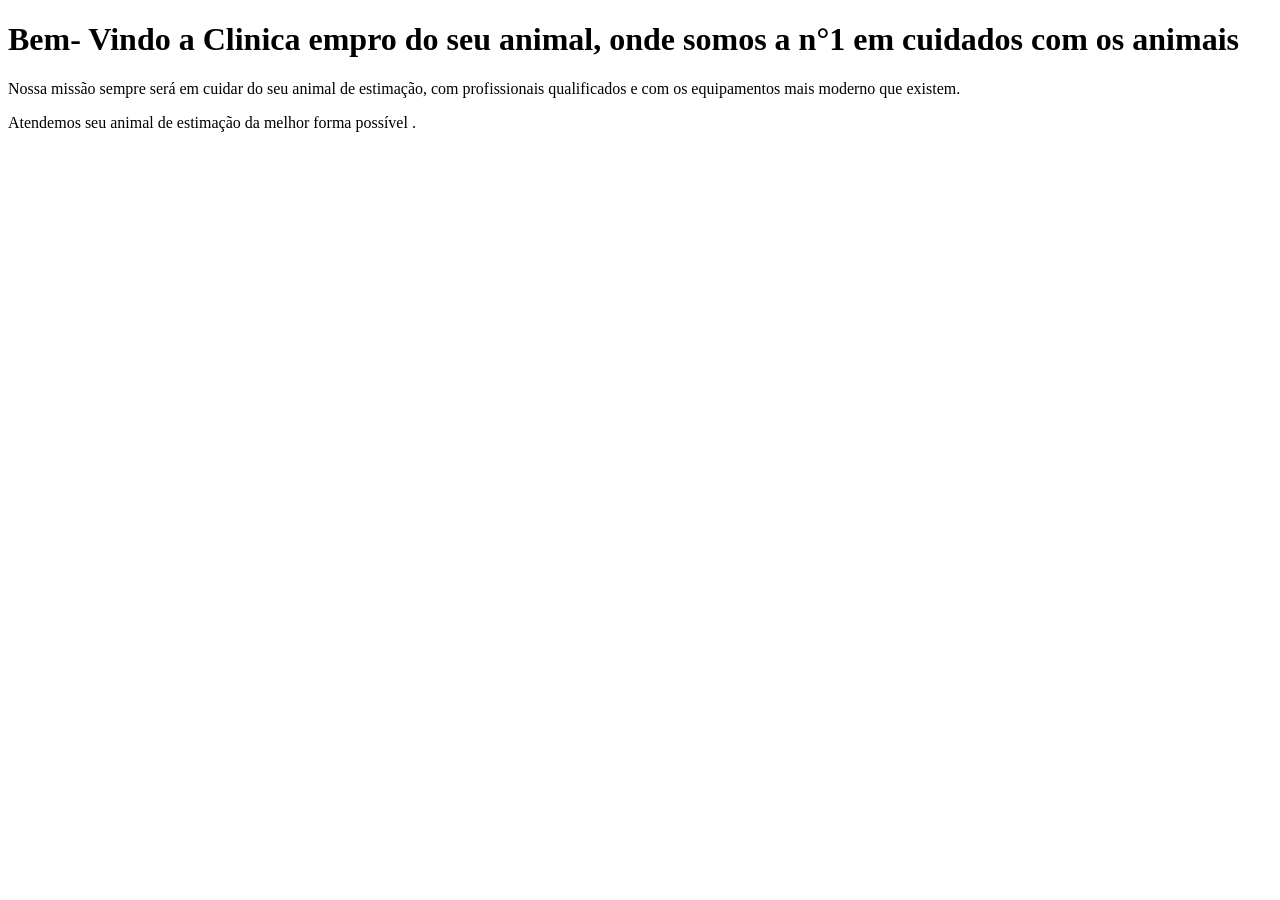
==== index.html @ d9d52c84 "criando paginas da clinica veterinária, para ficar de melhor acesso ao usuario" ====
<!DOCTYPE html>
<html lang="en">
<head>
    <meta charset="UTF-8">
    <meta name="viewport" content="width=device-width, initial-scale=1.0">
    <title>Fazendo bem ao seu animal</title>
</head>
<body>
    <h1>Bem- Vindo a Clinica empro do seu animal, onde somos a n°1 em cuidados com os animais</h1>

    <p>Nossa missão sempre será em cuidar do seu animal de estimação, com profissionais qualificados e com os equipamentos mais moderno que existem. </p>

    <p>Atendemos seu animal de estimação da melhor forma possível .</p>
</body>
</html>
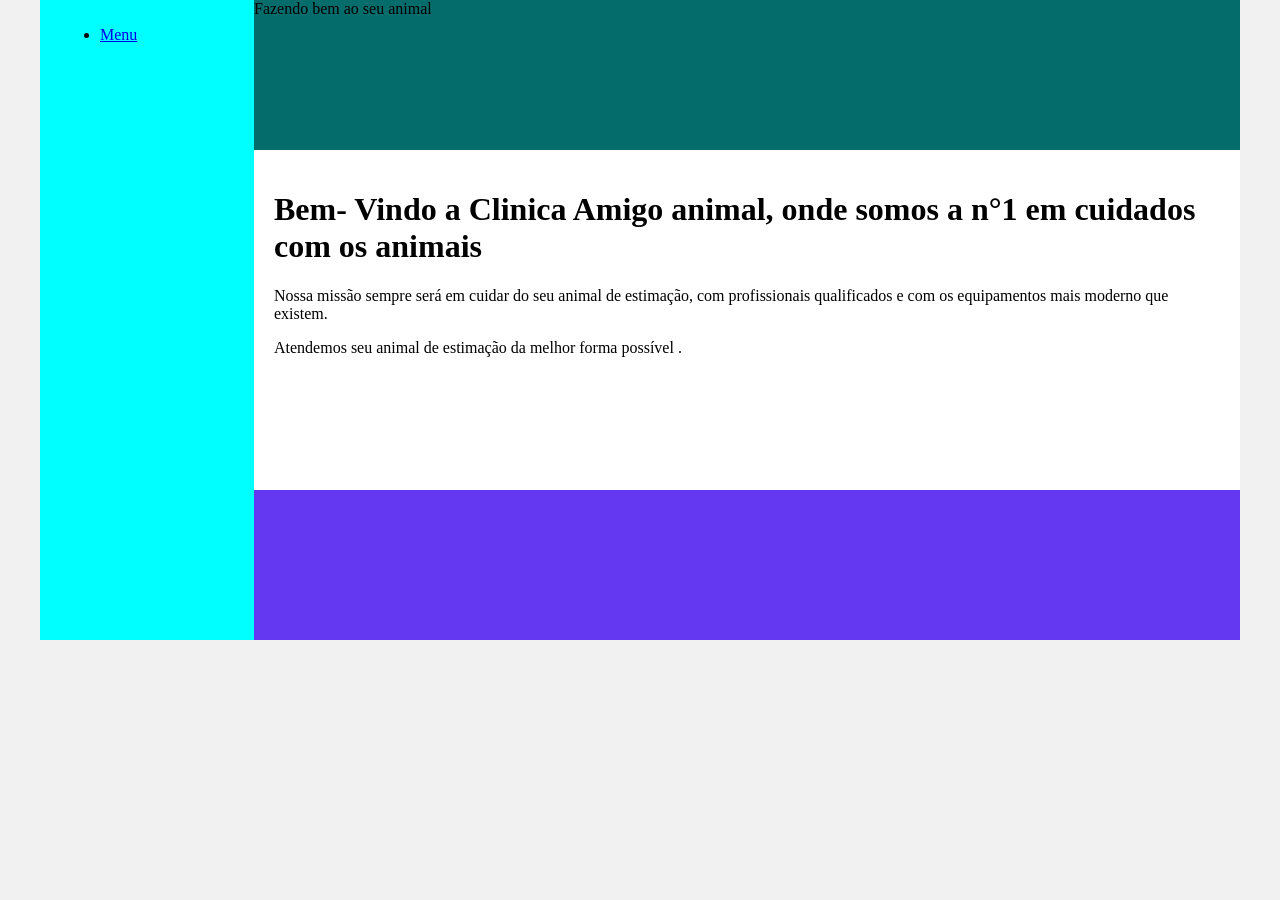
==== commit 2cb8337e: "adicionando o CSS em cada pagina, para ficar melhor a interface para o usuario" ====
--- a/index.html
+++ b/index.html
@@ -1,15 +1,34 @@
 <!DOCTYPE html>
-<html lang="en">
+<html lang="pt-br">
 <head>
     <meta charset="UTF-8">
     <meta name="viewport" content="width=device-width, initial-scale=1.0">
     <title>Fazendo bem ao seu animal</title>
+    <link rel="stylesheet" href="style.css">
 </head>
 <body>
-    <h1>Bem- Vindo a Clinica empro do seu animal, onde somos a n°1 em cuidados com os animais</h1>
+    <div class="wrapper">
+        <div class="menu">
+            <!-- Aqui vai o seu menu -->
+            <ul>
+                <li><a href="#">Menu</a></li>
+            </ul>
+        </div>
+        <div class="main">
+        <div class="header">
+                Fazendo bem ao seu animal
+        </div>   
+        <div class= "content">
+    <h1>Bem- Vindo a Clinica Amigo animal, onde somos a n°1 em cuidados com os animais</h1>
 
     <p>Nossa missão sempre será em cuidar do seu animal de estimação, com profissionais qualificados e com os equipamentos mais moderno que existem. </p>
 
     <p>Atendemos seu animal de estimação da melhor forma possível .</p>
+    </div>
+            <div class="footer">
+                <!-- Aqui vai o seu rodapé, ex: © 2026 Clínica X -->
+            </div>
+        </div>
+    </div>
 </body>
 </html>
--- a/style.css
+++ b/style.css
@@ -0,0 +1,38 @@
+html, body {
+    margin: 0;
+}
+body {
+    background-color: #f1f1f1;
+    display: flex;
+    justify-content: center;
+}
+
+.wrapper {
+    width: 1200px;
+    display: flex;
+    margin: 0 auto;
+    background-color: aquamarine;
+}
+.main {
+    display: flex;
+    flex-flow: column;
+    width: 85%;
+}
+.menu {
+    width: 15%;
+    background-color: aqua;
+    padding: 10px 20px 0px;
+}
+.header {
+    background-color: rgb(5, 108, 108);
+    min-height: 150px;
+}
+.content {
+    background-color: white;
+    min-height: 300px;
+    padding: 20px;
+}
+.footer {
+    background-color: rgb(99, 56, 240);
+    min-height: 150px;
+}
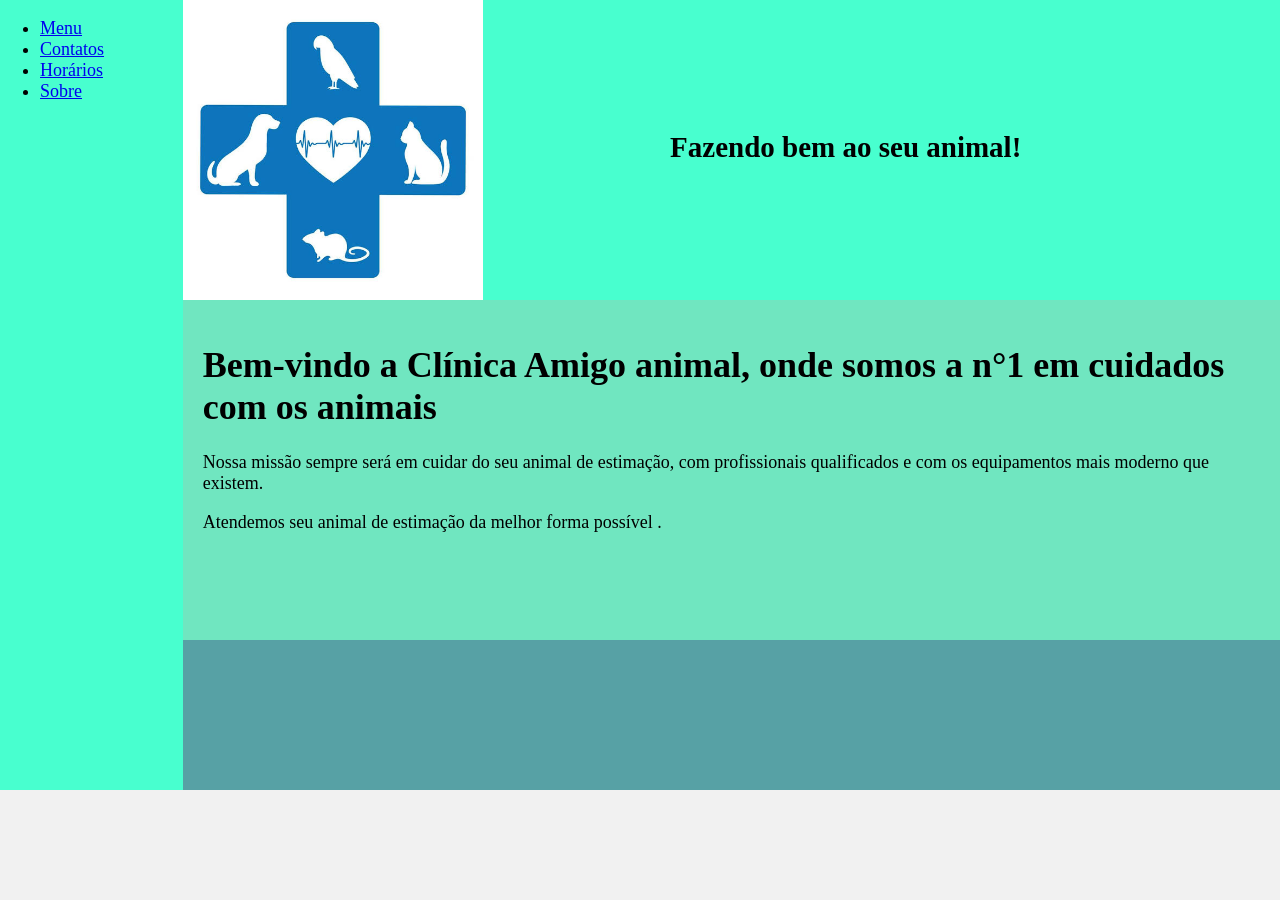
==== commit ade9d2e4: "adicionando imagens para o cabeçario e afonte dos textos" ====
--- a/index.html
+++ b/index.html
@@ -5,21 +5,29 @@
     <meta name="viewport" content="width=device-width, initial-scale=1.0">
     <title>Fazendo bem ao seu animal</title>
     <link rel="stylesheet" href="style.css">
+    
 </head>
+
 <body>
     <div class="wrapper">
         <div class="menu">
             <!-- Aqui vai o seu menu -->
             <ul>
                 <li><a href="#">Menu</a></li>
+                <li><a href="contato.html">Contatos</a></li>
+                <li><a href="horario.html">Horários</a></li>
+                <li><a href="sobre.html">Sobre</a></li>
             </ul>
         </div>
-        <div class="main">
+        <div 
+        class="main">
+           
         <div class="header">
-                Fazendo bem ao seu animal
+             <img src="images.jpg">
+                <b>Fazendo bem ao seu animal!</b>
         </div>   
         <div class= "content">
-    <h1>Bem- Vindo a Clinica Amigo animal, onde somos a n°1 em cuidados com os animais</h1>
+    <h1>Bem-vindo a Clínica Amigo animal, onde somos a n°1 em cuidados com os animais</h1>
 
     <p>Nossa missão sempre será em cuidar do seu animal de estimação, com profissionais qualificados e com os equipamentos mais moderno que existem. </p>
 
--- a/style.css
+++ b/style.css
@@ -8,31 +8,40 @@
 }
 
 .wrapper {
-    width: 1200px;
+    width: 1400px;
     display: flex;
-    margin: 0 auto;
+    margin: 100 auto;
     background-color: aquamarine;
 }
 .main {
     display: flex;
     flex-flow: column;
-    width: 85%;
+    width: 90%;
 }
 .menu {
     width: 15%;
-    background-color: aqua;
-    padding: 10px 20px 0px;
+    background-color: rgba(0, 255, 200, 0.432);
+    padding: 180px 20px px;
+    font-size: 18px;
 }
 .header {
-    background-color: rgb(5, 108, 108);
+    background-color: rgb(0, 255, 200, 0.432);
+    min-height: 150px;
+    font-size: 29px;
+}
+.content {
+    background-color: rgba(5, 49, 49, 0.123);
+    min-height: 300px;
+    padding: 20px;
+    font-size: 18px;
+}
+.footer {
+    background-color: rgba(82, 147, 158, 0.863);
     min-height: 150px;
 }
-.content {
-    background-color: white;
-    min-height: 300px;
-    padding: 20px;
-}
-.footer {
-    background-color: rgb(99, 56, 240);
-    min-height: 150px;
+.header img {
+    height: 300px;
+    width: 5;
+    vertical-align: middle;
+    margin-right: 180px;
 }
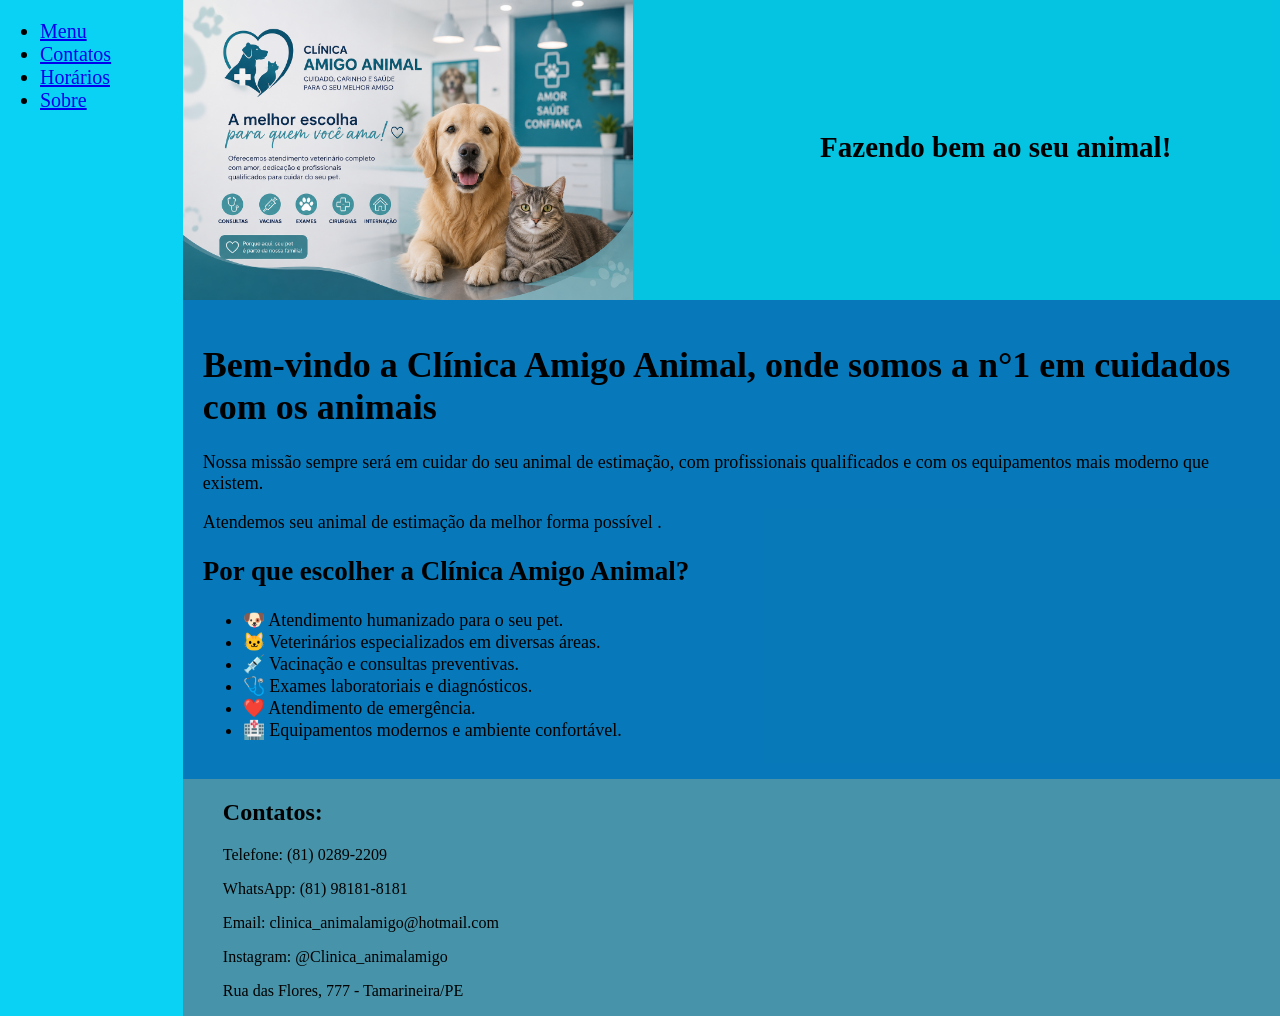
==== commit 37333136: "adicionando mais imagens,cores,fontes e listas ordenadas na pagina, para deixar mais visivel para o " ====
--- a/index.html
+++ b/index.html
@@ -7,9 +7,8 @@
     <link rel="stylesheet" href="style.css">
     
 </head>
-
 <body>
-    <div class="wrapper">
+    <div class="wrapper"> 
         <div class="menu">
             <!-- Aqui vai o seu menu -->
             <ul>
@@ -19,22 +18,42 @@
                 <li><a href="sobre.html">Sobre</a></li>
             </ul>
         </div>
+        
         <div 
-        class="main">
-           
+        class="main">   
         <div class="header">
-             <img src="images.jpg">
-                <b>Fazendo bem ao seu animal!</b>
+             <img src="2c96cfd1-cb7f-448c-9cea-e96b1df9889b.png">
+                <Strong>Fazendo bem ao seu animal!</Strong>
         </div>   
         <div class= "content">
-    <h1>Bem-vindo a Clínica Amigo animal, onde somos a n°1 em cuidados com os animais</h1>
+    <h1>Bem-vindo a Clínica Amigo Animal, onde somos a n°1 em cuidados com os animais</h1>
 
     <p>Nossa missão sempre será em cuidar do seu animal de estimação, com profissionais qualificados e com os equipamentos mais moderno que existem. </p>
 
     <p>Atendemos seu animal de estimação da melhor forma possível .</p>
+           <h2>Por que escolher a Clínica Amigo Animal?</h2>
+      <ul>
+        <li>🐶 Atendimento humanizado para o seu pet.</li>
+        <li>🐱 Veterinários especializados em diversas áreas.</li>
+        <li>💉 Vacinação e consultas preventivas.</li>
+        <li>🩺 Exames laboratoriais e diagnósticos.</li>
+        <li>❤️ Atendimento de emergência.</li>
+        <li>🏥 Equipamentos modernos e ambiente confortável.</li>
+       </ul>
+
     </div>
             <div class="footer">
-                <!-- Aqui vai o seu rodapé, ex: © 2026 Clínica X -->
+                 
+             <ul>
+                <h2>Contatos:</h2>
+                <p>Telefone: (81) 0289-2209</p>
+                <p>WhatsApp: (81) 98181-8181</p>
+                <p>Email: clinica_animalamigo@hotmail.com</p>
+                <p>Instagram: @Clinica_animalamigo</p>
+                <p>Rua das Flores, 777 - Tamarineira/PE</p>
+             </ul>
+                
+                
             </div>
         </div>
     </div>
--- a/style.css
+++ b/style.css
@@ -11,7 +11,7 @@
     width: 1400px;
     display: flex;
     margin: 100 auto;
-    background-color: aquamarine;
+    background-color: rgb(9, 150, 245);
 }
 .main {
     display: flex;
@@ -20,9 +20,9 @@
 }
 .menu {
     width: 15%;
-    background-color: rgba(0, 255, 200, 0.432);
+    background-color: rgb(9, 210, 245);
     padding: 180px 20px px;
-    font-size: 18px;
+    font-size: 20px;
 }
 .header {
     background-color: rgb(0, 255, 200, 0.432);
@@ -30,7 +30,7 @@
     font-size: 29px;
 }
 .content {
-    background-color: rgba(5, 49, 49, 0.123);
+    background-color: rgba(4, 65, 70, 0.342);
     min-height: 300px;
     padding: 20px;
     font-size: 18px;
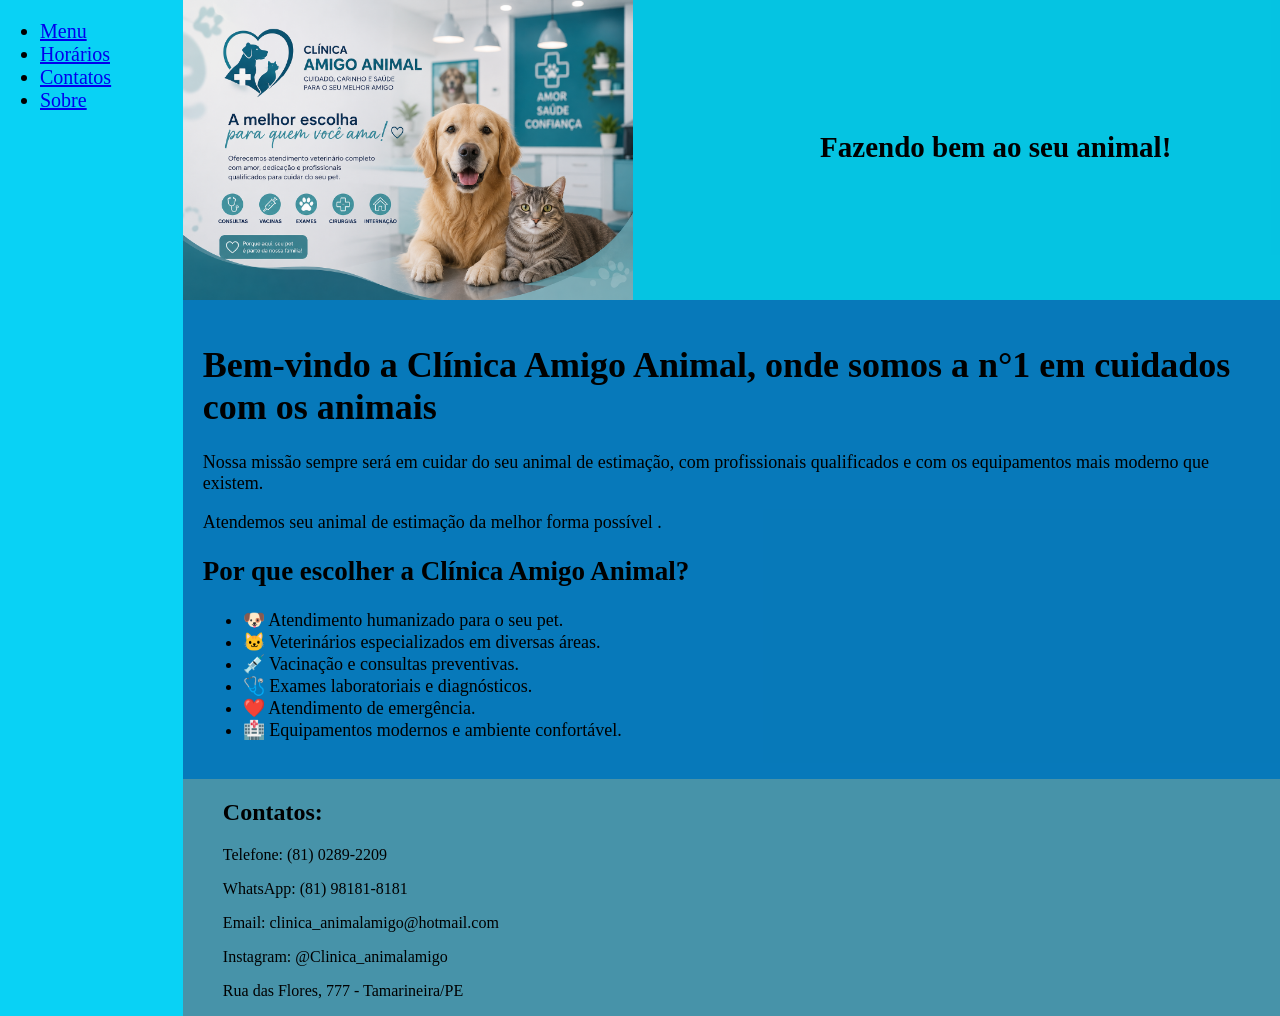
==== commit 0ba65c73: "Finalizei um formulário caso o cliente tenha duvidas, adicionei a Tag Iframe, onde eu posso usar um " ====
--- a/index.html
+++ b/index.html
@@ -3,7 +3,7 @@
 <head>
     <meta charset="UTF-8">
     <meta name="viewport" content="width=device-width, initial-scale=1.0">
-    <title>Fazendo bem ao seu animal</title>
+    <title>Animal Amigo</title>
     <link rel="stylesheet" href="style.css">
     
 </head>
@@ -13,8 +13,8 @@
             <!-- Aqui vai o seu menu -->
             <ul>
                 <li><a href="#">Menu</a></li>
-                <li><a href="contato.html">Contatos</a></li>
                 <li><a href="horario.html">Horários</a></li>
+                <li><a href="contato.html">Contatos</a></li> 
                 <li><a href="sobre.html">Sobre</a></li>
             </ul>
         </div>
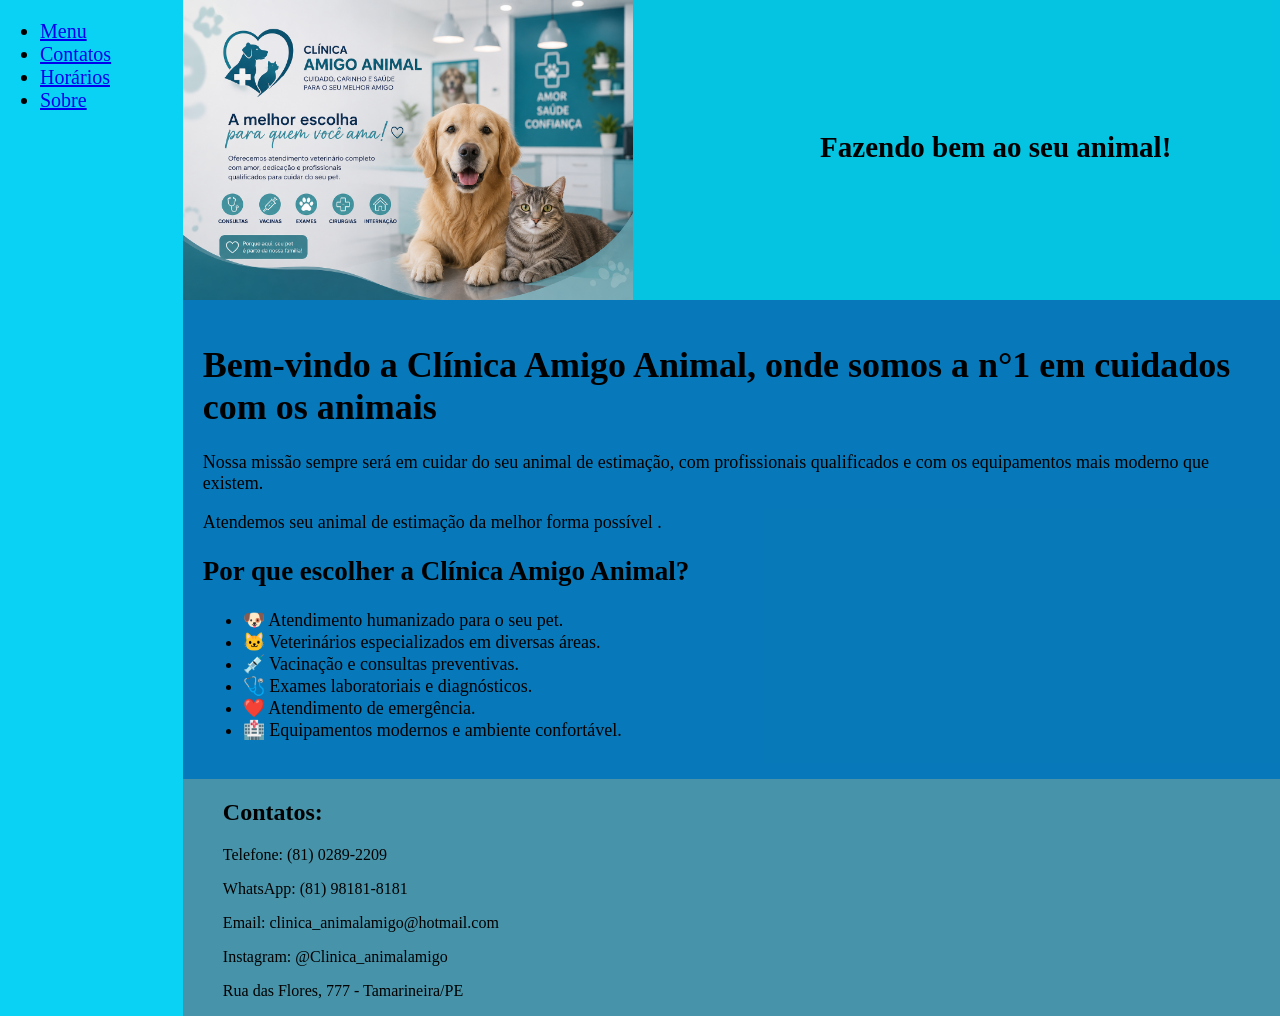
==== commit 2ed95459: "organizei mais o código" ====
--- a/index.html
+++ b/index.html
@@ -13,8 +13,8 @@
             <!-- Aqui vai o seu menu -->
             <ul>
                 <li><a href="#">Menu</a></li>
+                <li><a href="contato.html">Contatos</a></li>
                 <li><a href="horario.html">Horários</a></li>
-                <li><a href="contato.html">Contatos</a></li> 
                 <li><a href="sobre.html">Sobre</a></li>
             </ul>
         </div>
@@ -22,7 +22,7 @@
         <div 
         class="main">   
         <div class="header">
-             <img src="2c96cfd1-cb7f-448c-9cea-e96b1df9889b.png">
+             <img src="imagens/imagem1.png">
                 <Strong>Fazendo bem ao seu animal!</Strong>
         </div>   
         <div class= "content">
